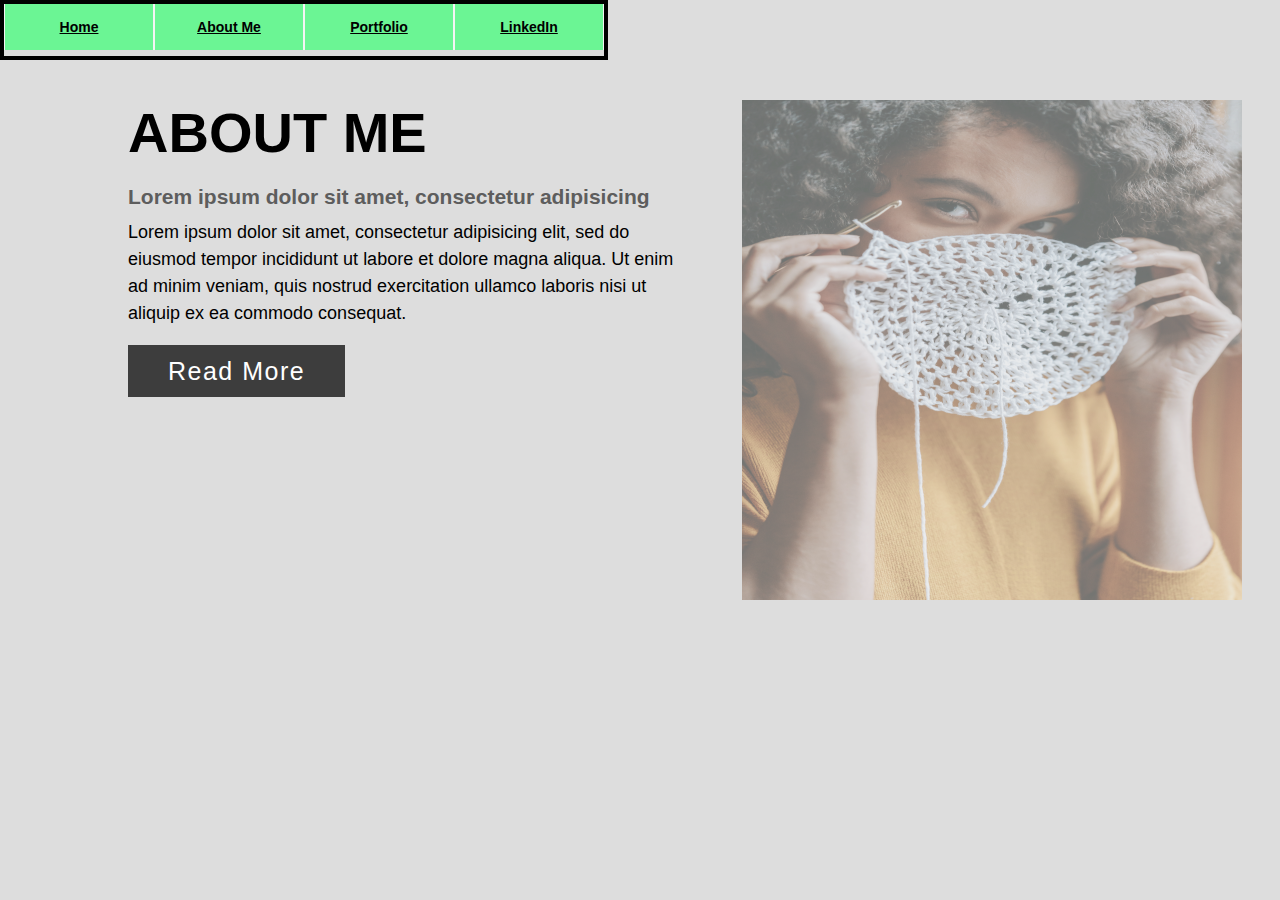
==== aboutme.html @ 7ab2dd8c "Initial commit" ====
<!DOCTYPE html>
<html lang="en">
<head>
    <title>About Me</title>
    <link rel="stylesheet" href="./css/aboutme.css">
</head>
<body>
    <div class="image">
        </div>
      </div>
    <div class="wrap">
        <ul class="navbar">
            <li><a href="index.html">Home</a></li>
            <li><a href="aboutme.html">About Me</a></li>
            <li><a href="https://et-tu-crochet.github.io/Final-Portfolio/">Portfolio</a></li>
            <li><a href="https://www.linkedin.com/in/dana-lane-a2a5b1209//">LinkedIn</a>
        </ul>
        <div class="section">
            <div class="container">
                <div class="content-section">
                    <div class="title">
                        <h1>ABOUT ME</h1>
                    </div>
                    <div class="content">
                        <h3>Lorem ipsum dolor sit amet, consectetur adipisicing</h3>
                        <p>Lorem ipsum dolor sit amet, consectetur adipisicing elit, sed do eiusmod
                        tempor incididunt ut labore et dolore magna aliqua. Ut enim ad minim veniam,
                        quis nostrud exercitation ullamco laboris nisi ut aliquip ex ea commodo
                        consequat.</p>
                        <div class="button">
                            <a href="blogpage.html">Read More</a>
                        </div>
                    </div>
                </div>
                <div class="image-section">
                    <img src="images/pexels-miriam-alonso-7585778.jpg">
                </div>
            </div>
        </div>
    </div>
</body>
</html>
---- css/aboutme.css ----
*{
	margin:0px;
	padding:0px;
	box-sizing: border-box;
	font-family: sans-serif;
}

.wrap{
    width: 100%;
    height: 60px;
    margin: 0;

  }
  
.navbar{
    height: 60px;
    padding: 0;
    margin: 0;
    position: absolute;
    border: 4px solid black;
}

.navbar li{
    padding: 0;
    margin: 0;
    height: auto;
    width: 150px;
    float: left;
    font-weight: bold;
    font-size: 14px;
    font-family: Verdana, Geneva, Tahoma, sans-serif;
    text-align: center;
    list-style: none;
    background: #6bf594;
}

.navbar a{
    padding: 15px;
    border-left: 1px solid #f4f4f4;
    border-right: 1px solid #f4f4f4;
    color: black;
    display: block;
}

.navbar li:hover, a:hover {
    background: #5d5d5d;
    font-weight: bold;
    color: #f4f4f4;


}
.section{
	width: 100%;
	min-height: 100vh;
	background-color: #ddd;
}
.container{
	width: 80%;
	display: block;
	margin:auto;
	padding-top: 100px;
}
.content-section{
	float: left;
	width: 55%;
}
.image-section{
	float: right;
	width: 40%;
}
.image-section img{
	width: 500px;
	height: 500px;
    opacity:0.50;
}
.content-section .title{
	font-size: 28px;
}
.content-section .content h3{
	margin-top: 20px;
	color:#5d5d5d;
	font-size: 21px;
}
.content-section .content p{
	margin-top: 10px;
	font-family: sans-serif;
	font-size: 18px;
	line-height: 1.5;
}
.content-section .content .button{
	margin-top: 30px;
}
.content-section .content .button a{
	background-color: #3d3d3d;
	padding:12px 40px;
	text-decoration: none;
	color:#fff;
	font-size: 25px;
	letter-spacing: 1.5px;
}
.content-section .content .button a:hover{
	background-color: #6bf594;
	color:black;
    font-weight: bold;
}


@media screen and (max-width: 768px){
	.container{
	width: 80%;
	display: block;
	margin:auto;
	padding-top:50px;
}
.content-section{
	float:none;
	width:100%;
	display: block;
	margin:auto;
}
.image-section{
	float:none;
	width:100%;
	
}
.image-section img{
	width: 100%;
	height: auto;
	display: block;
	margin:auto;
}
.content-section .title{
	text-align: center;
	font-size: 19px;
}
.content-section .content .button{
	text-align: center;
}
.content-section .content .button a{
	padding:9px 30px;
}
.content-section .social{
	text-align: center;
}


}
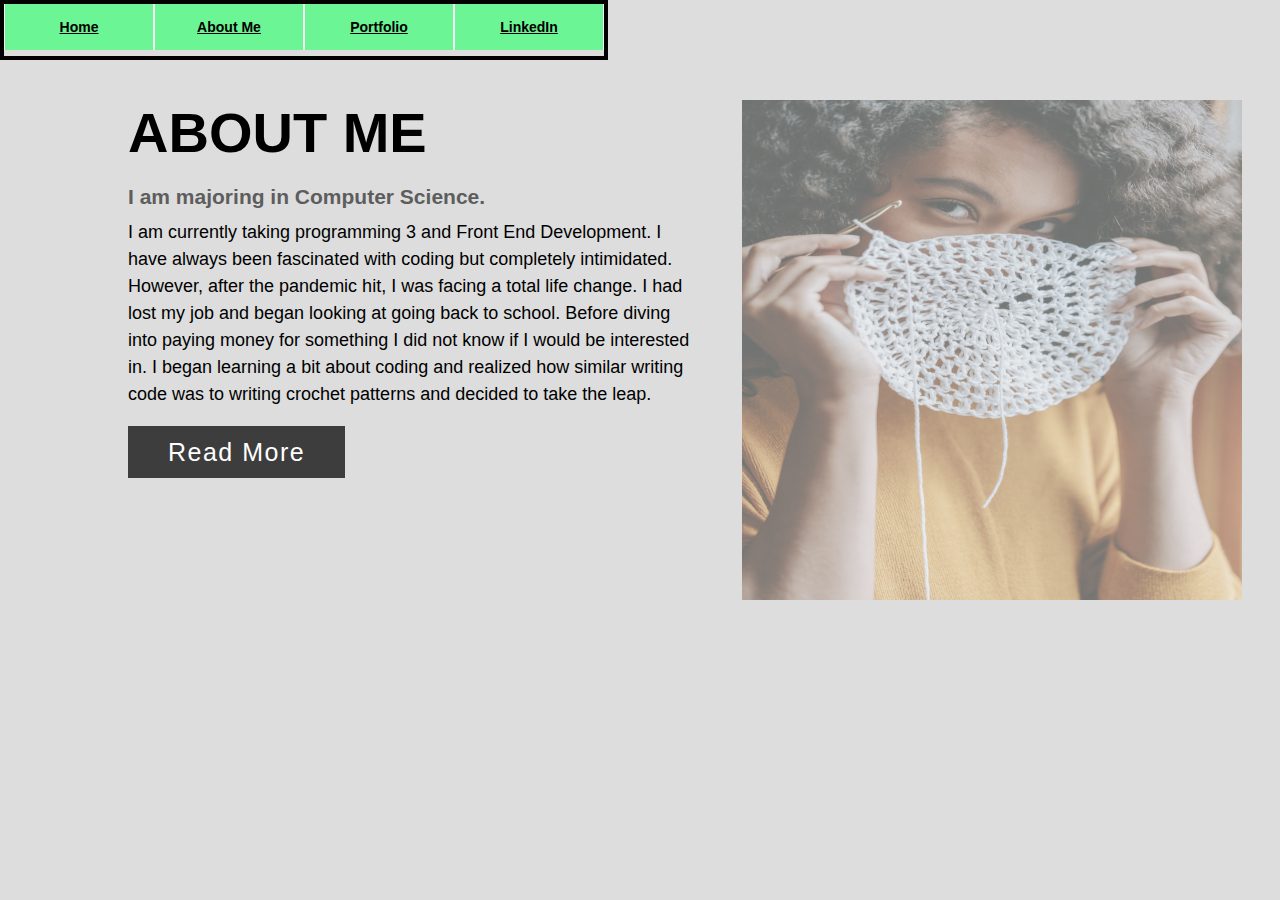
==== commit 33ba18ed: "Updated blog articles" ====
--- a/aboutme.html
+++ b/aboutme.html
@@ -22,11 +22,16 @@
                         <h1>ABOUT ME</h1>
                     </div>
                     <div class="content">
-                        <h3>Lorem ipsum dolor sit amet, consectetur adipisicing</h3>
-                        <p>Lorem ipsum dolor sit amet, consectetur adipisicing elit, sed do eiusmod
-                        tempor incididunt ut labore et dolore magna aliqua. Ut enim ad minim veniam,
-                        quis nostrud exercitation ullamco laboris nisi ut aliquip ex ea commodo
-                        consequat.</p>
+                        <h3>I am majoring in Computer Science.</h3>
+                        <p>I am currently taking programming 3 and Front End Development.
+                            I have always been fascinated with coding but completely intimidated. 
+                            However, after the pandemic hit, I was facing a total life change.
+                            I had lost my job and began looking at going back to school. Before 
+                            diving into paying money for something I did not know if I would be 
+                            interested in. I began learning a bit about coding and realized how 
+                            similar writing code was to writing crochet patterns and decided to take
+                            the leap.
+                        </p>
                         <div class="button">
                             <a href="blogpage.html">Read More</a>
                         </div>
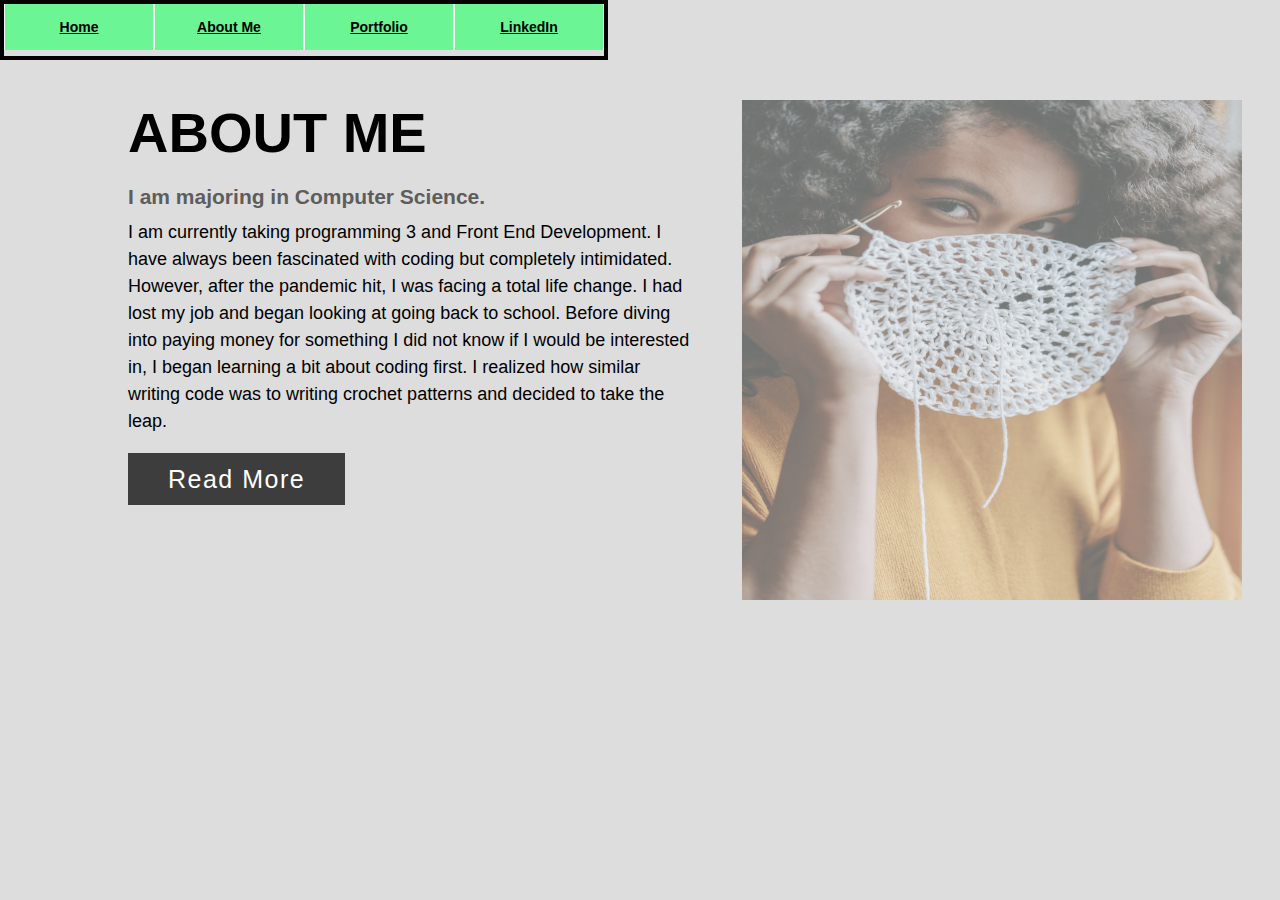
==== commit c49187dc: "Update aboutme.html" ====
--- a/aboutme.html
+++ b/aboutme.html
@@ -28,7 +28,7 @@
                             However, after the pandemic hit, I was facing a total life change.
                             I had lost my job and began looking at going back to school. Before 
                             diving into paying money for something I did not know if I would be 
-                            interested in. I began learning a bit about coding and realized how 
+                            interested in, I began learning a bit about coding first. I realized how 
                             similar writing code was to writing crochet patterns and decided to take
                             the leap.
                         </p>
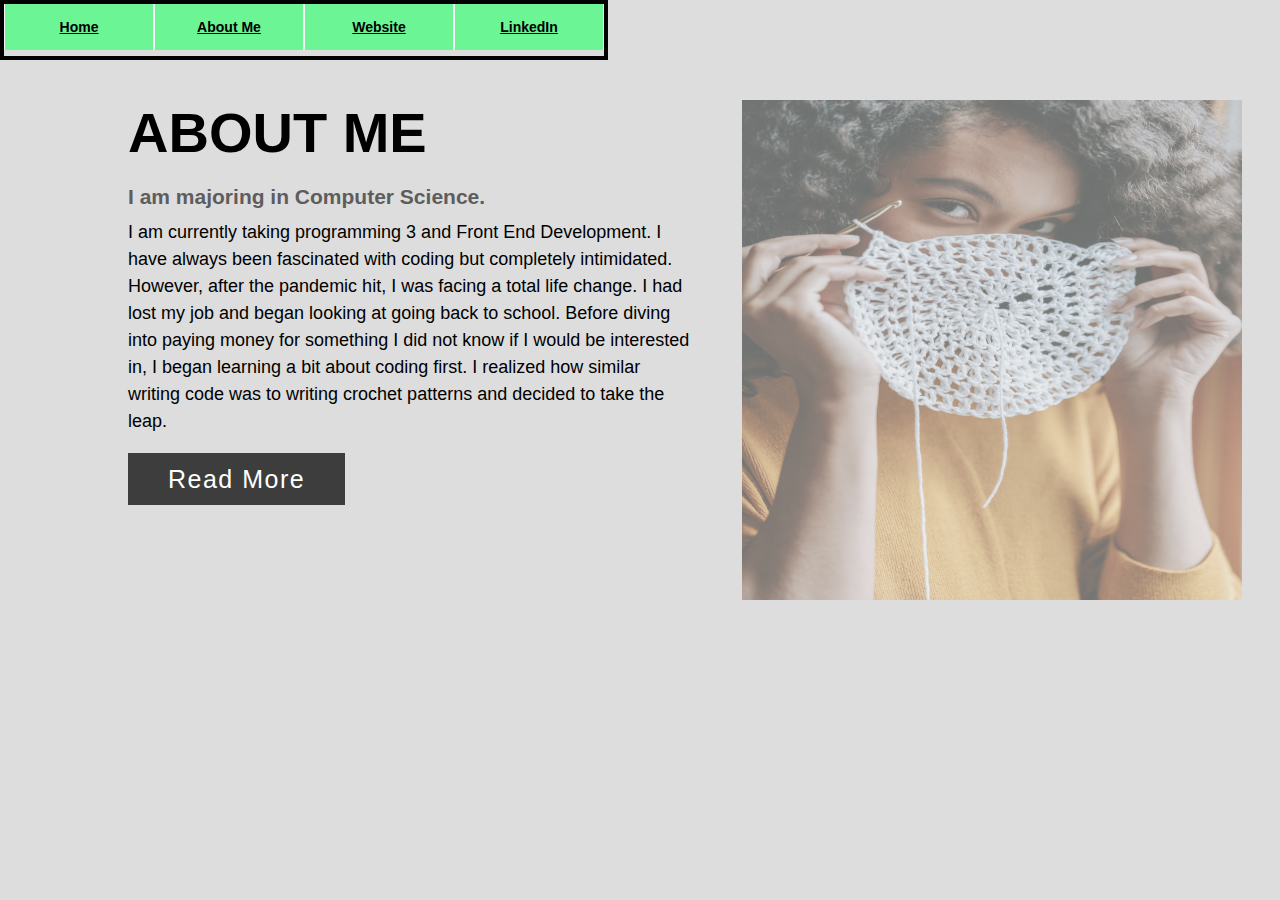
==== commit 9da47f83: "Link update" ====
--- a/aboutme.html
+++ b/aboutme.html
@@ -12,7 +12,7 @@
         <ul class="navbar">
             <li><a href="index.html">Home</a></li>
             <li><a href="aboutme.html">About Me</a></li>
-            <li><a href="https://et-tu-crochet.github.io/Final-Portfolio/">Portfolio</a></li>
+            <li><a href="https://et-tu-crochet.github.io/CrochetWebsite/">Website</a></li>
             <li><a href="https://www.linkedin.com/in/dana-lane-a2a5b1209//">LinkedIn</a>
         </ul>
         <div class="section">
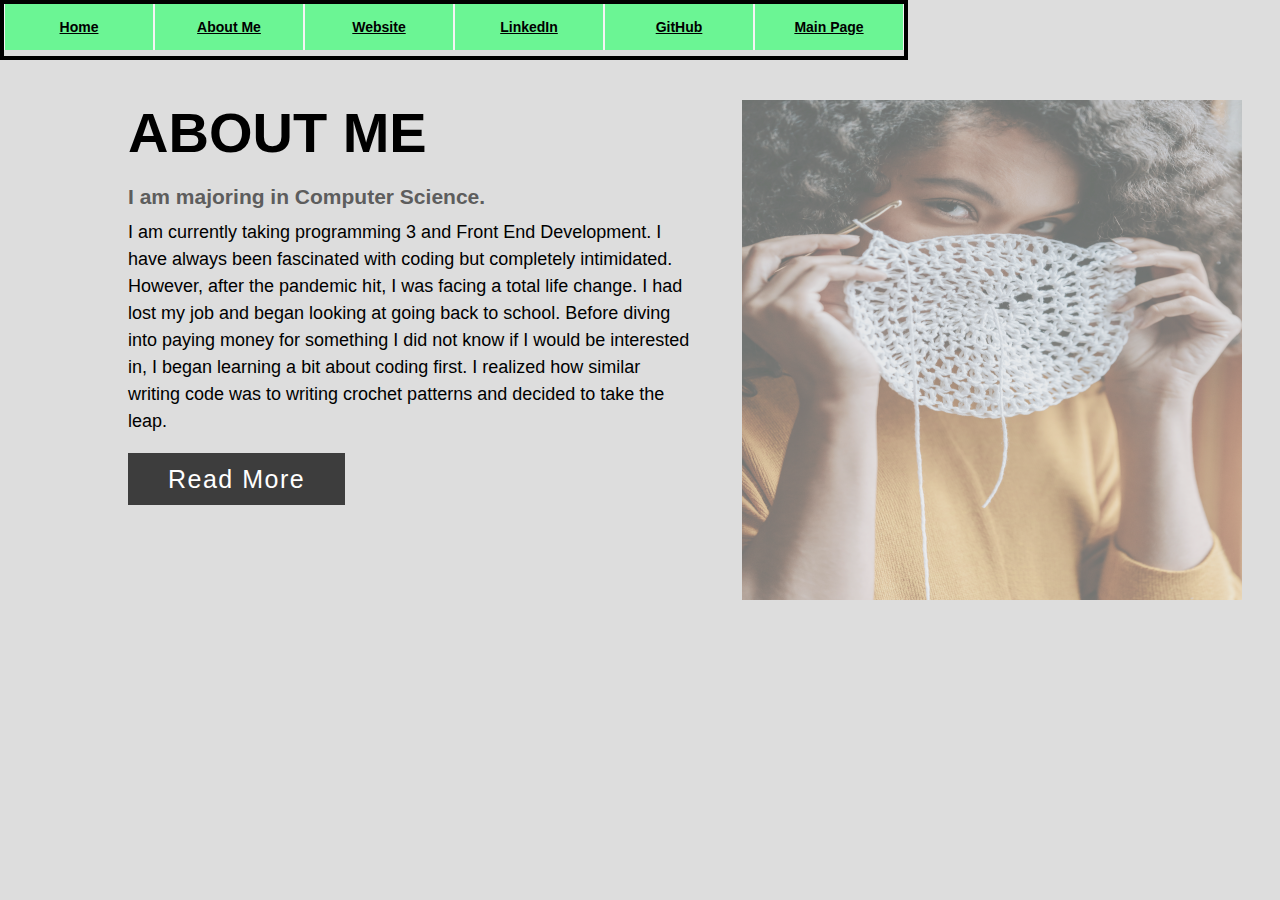
==== commit 48096e83: "Updated links" ====
--- a/aboutme.html
+++ b/aboutme.html
@@ -13,7 +13,9 @@
             <li><a href="index.html">Home</a></li>
             <li><a href="aboutme.html">About Me</a></li>
             <li><a href="https://et-tu-crochet.github.io/CrochetWebsite/">Website</a></li>
-            <li><a href="https://www.linkedin.com/in/dana-lane-a2a5b1209//">LinkedIn</a>
+            <li><a href="https://www.linkedin.com/in/dana-lane-a2a5b1209//">LinkedIn</a></li>   
+            <li><a href="https://github.com/Et-Tu-Crochet">GitHub</a></li>
+            <li><a href="https://et-tu-crochet.github.io/HomePage/">Main Page</a></li>
         </ul>
         <div class="section">
             <div class="container">
